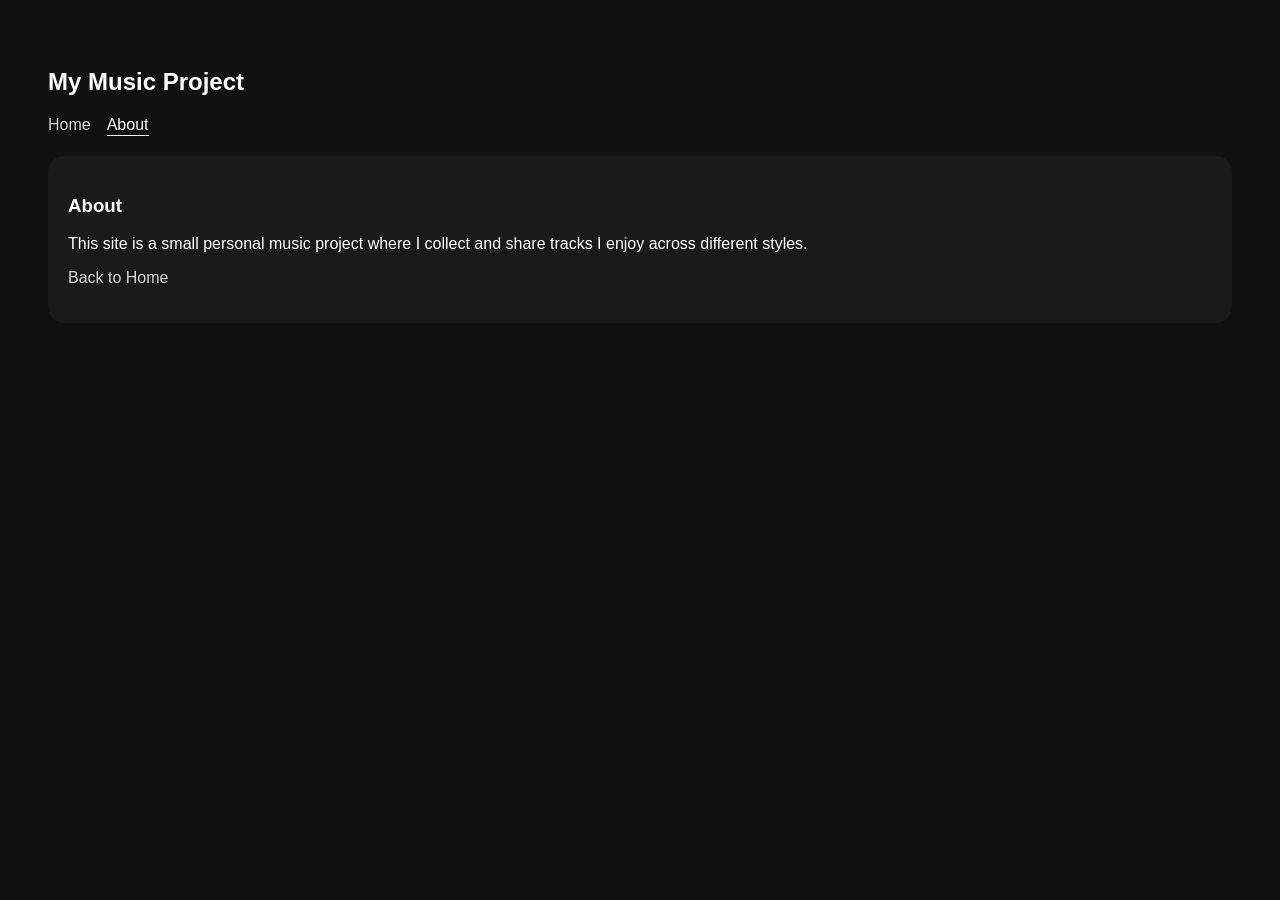
==== about.html @ 6a57ab5a "Improve nav UX with active state and mobile spacing" ====
<!DOCTYPE html>
<html>

<head>
  <title>My Music Project</title>
  <meta name="description" content="About My Music Project">
  <link rel="stylesheet" href="styles.css">
</head>

<body>

<h2>My Music Project</h2>

<nav class="top-nav" aria-label="Main navigation">
  <a href="index.html">Home</a>
  <a class="active" href="about.html" aria-current="page">About</a>
</nav>

<div class="style-tile">
  <h3>About</h3>
  <p>
    This site is a small personal music project where I collect and share tracks I enjoy across different styles.
  </p>
  <p><a class="inline-link" href="index.html">Back to Home</a></p>
</div>

</body>
</html>
---- styles.css ----
body {
  background: #111;
  color: white;
  font-family: Arial, sans-serif;
  padding: 40px;
}

.top-nav {
  display: flex;
  gap: 16px;
  margin: 8px 0 20px;
}

.top-nav a,
.inline-link {
  color: #d6d6d6;
  text-decoration: none;
  border-bottom: 1px solid transparent;
  padding-bottom: 1px;
  transition: color 0.15s ease, border-color 0.15s ease;
}

.top-nav a:hover,
.inline-link:hover {
  color: #ffffff;
  border-bottom-color: #666;
}

.top-nav a.active {
  color: #ffffff;
  border-bottom-color: #ffffff;
}

.styles-grid {
  display: grid;
  grid-template-columns: repeat(auto-fit, minmax(250px, 1fr));
  gap: 20px;
  margin-top: 20px;
}

.style-tile {
  background: #1a1a1a;
  border-radius: 16px;
  padding: 20px;
  transition: transform 0.2s ease, box-shadow 0.2s ease;
  cursor: pointer;
}

.style-tile:hover {
  transform: translateY(-4px);
  box-shadow: 0 10px 25px rgba(0,0,0,0.4);
}

.style-embed {
  margin-top: 12px;
  max-height: 0;
  overflow: hidden;
  opacity: 0;
  transition: max-height 0.3s ease, opacity 0.3s ease;
}

.style-tile:hover .style-embed {
  max-height: 200px;
  opacity: 1;
}

.style-embed {
  margin-top: 12px;
  display: grid;
  gap: 10px;
  padding-bottom: 2px;

  max-height: 0;
  overflow: hidden;
  opacity: 0;
  transition: max-height 0.3s ease, opacity 0.3s ease;
}

.style-tile:hover .style-embed {
  max-height: 520px;
  opacity: 1;
}

@media (max-width: 640px) {
  body {
    padding: 20px;
  }

  .top-nav {
    gap: 12px;
    margin: 6px 0 16px;
    flex-wrap: wrap;
  }

  .styles-grid {
    gap: 14px;
  }

  .style-tile {
    padding: 16px;
  }
}
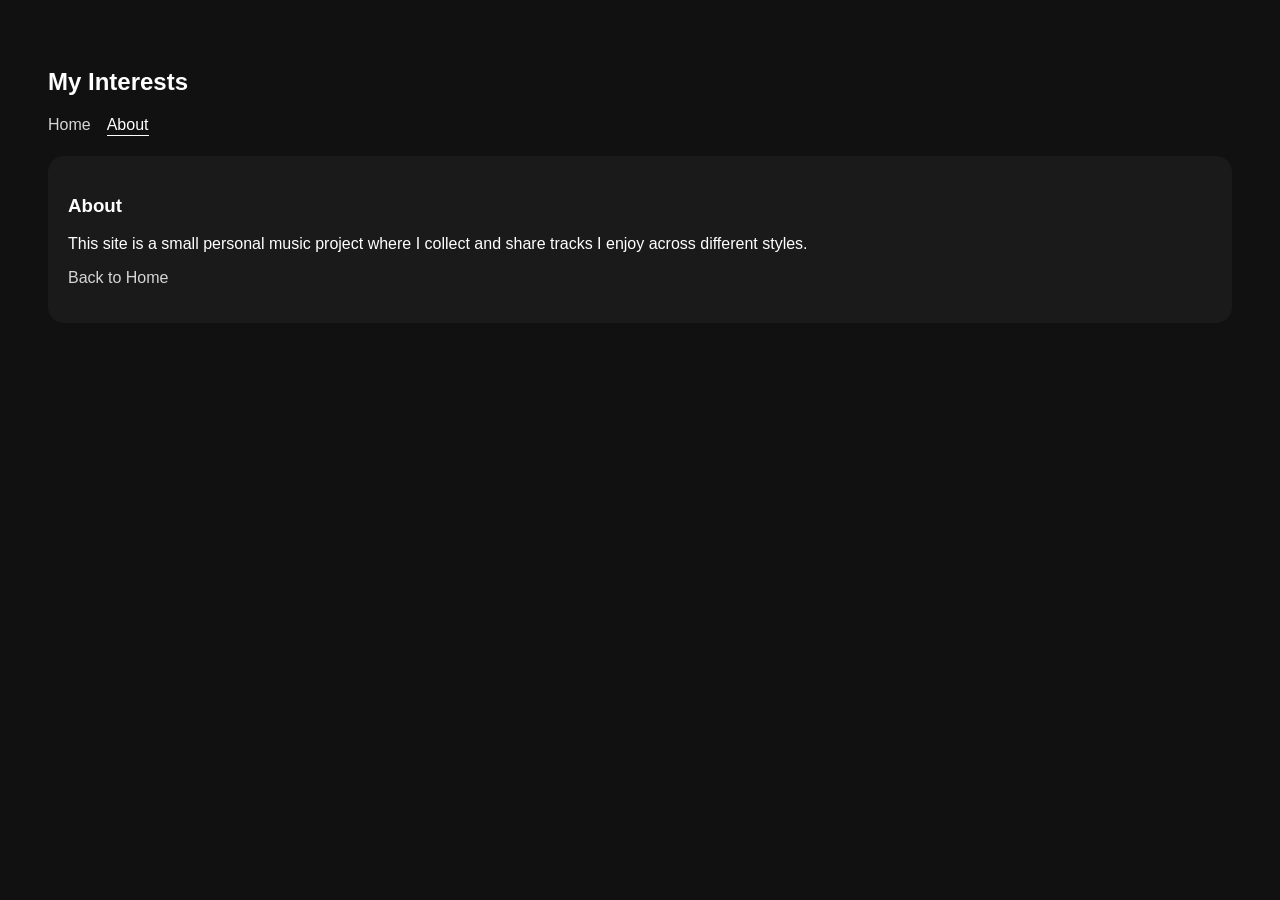
==== commit 60ff5f02: "Simplify nav to Home and About tabs" ====
--- a/about.html
+++ b/about.html
@@ -2,14 +2,14 @@
 <html>
 
 <head>
-  <title>My Music Project</title>
-  <meta name="description" content="About My Music Project">
+  <title>My Interests</title>
+  <meta name="description" content="About My Interests">
   <link rel="stylesheet" href="styles.css">
 </head>
 
 <body>
 
-<h2>My Music Project</h2>
+<h2>My Interests</h2>
 
 <nav class="top-nav" aria-label="Main navigation">
   <a href="index.html">Home</a>
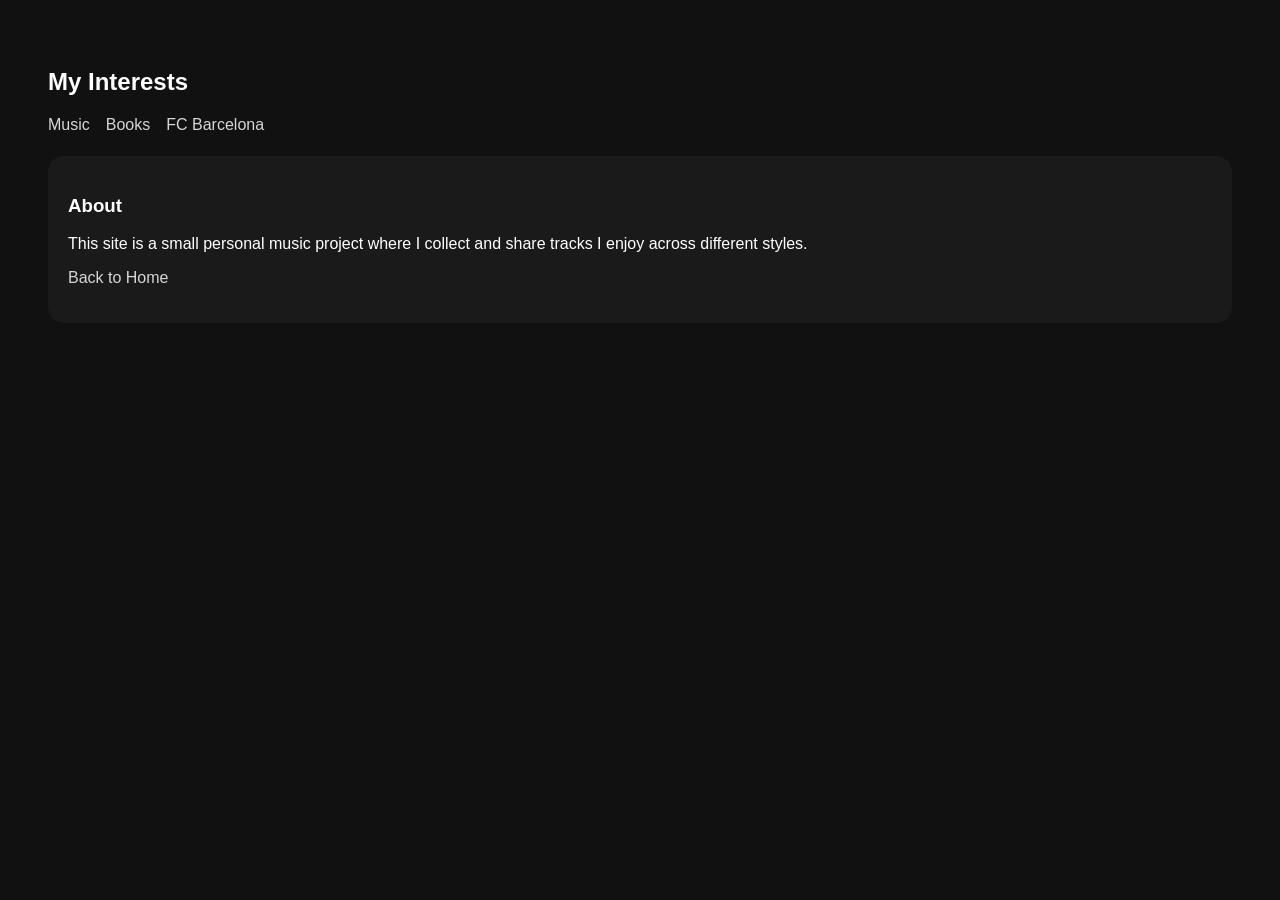
==== commit 0b2750ca: "Revert "Simplify nav to Home and About tabs" This reverts commit 60ff5f02efdb5eb6cde4eb1d545d7b0bdca" ====
--- a/about.html
+++ b/about.html
@@ -12,8 +12,9 @@
 <h2>My Interests</h2>
 
 <nav class="top-nav" aria-label="Main navigation">
-  <a href="index.html">Home</a>
-  <a class="active" href="about.html" aria-current="page">About</a>
+  <a href="index.html">Music</a>
+  <a href="books.html">Books</a>
+  <a href="barcelona.html">FC Barcelona</a>
 </nav>
 
 <div class="style-tile">
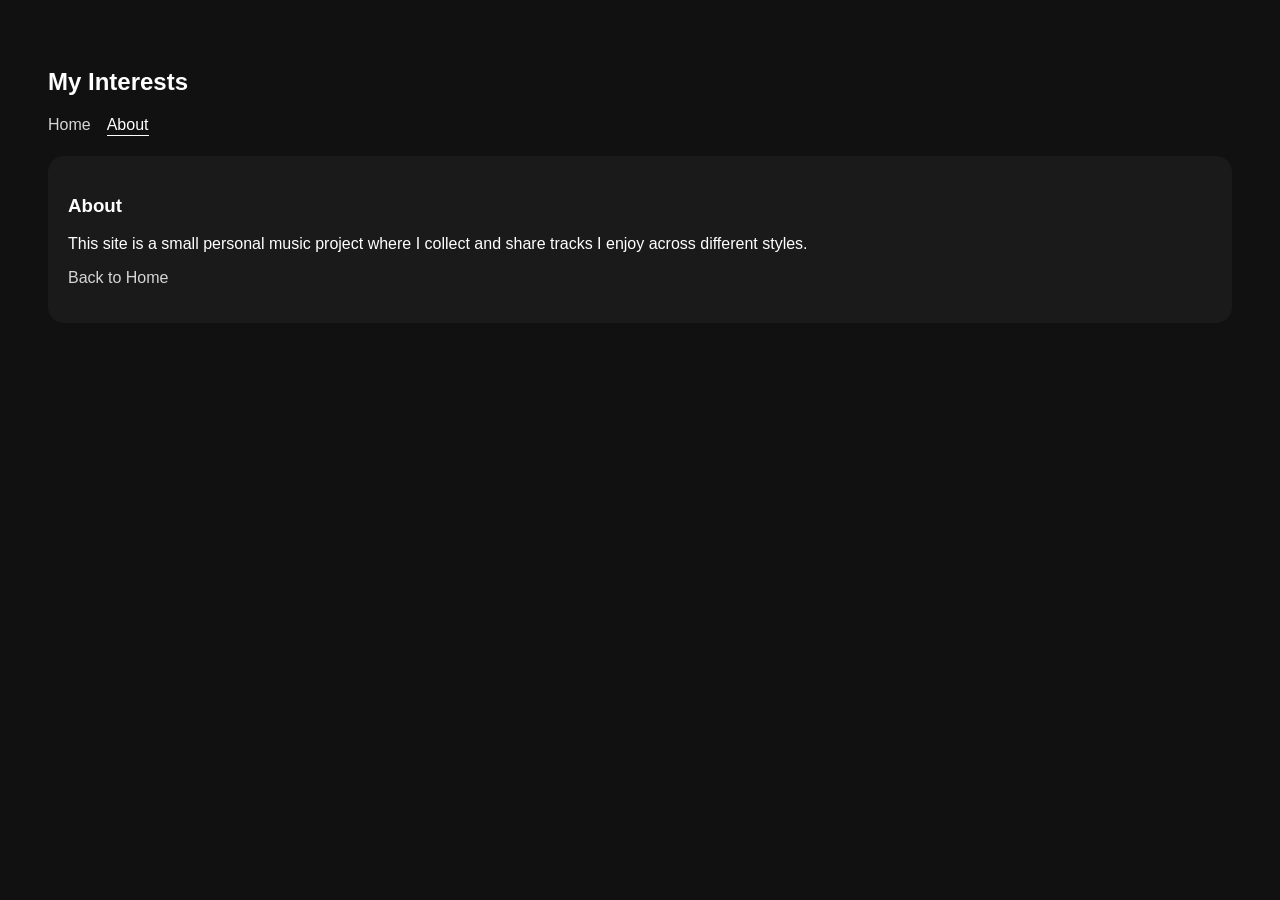
==== commit cbedb618: "Fix nav tabs to Home and About" ====
--- a/about.html
+++ b/about.html
@@ -12,9 +12,8 @@
 <h2>My Interests</h2>
 
 <nav class="top-nav" aria-label="Main navigation">
-  <a href="index.html">Music</a>
-  <a href="books.html">Books</a>
-  <a href="barcelona.html">FC Barcelona</a>
+  <a href="index.html">Home</a>
+  <a class="active" href="about.html" aria-current="page">About</a>
 </nav>
 
 <div class="style-tile">
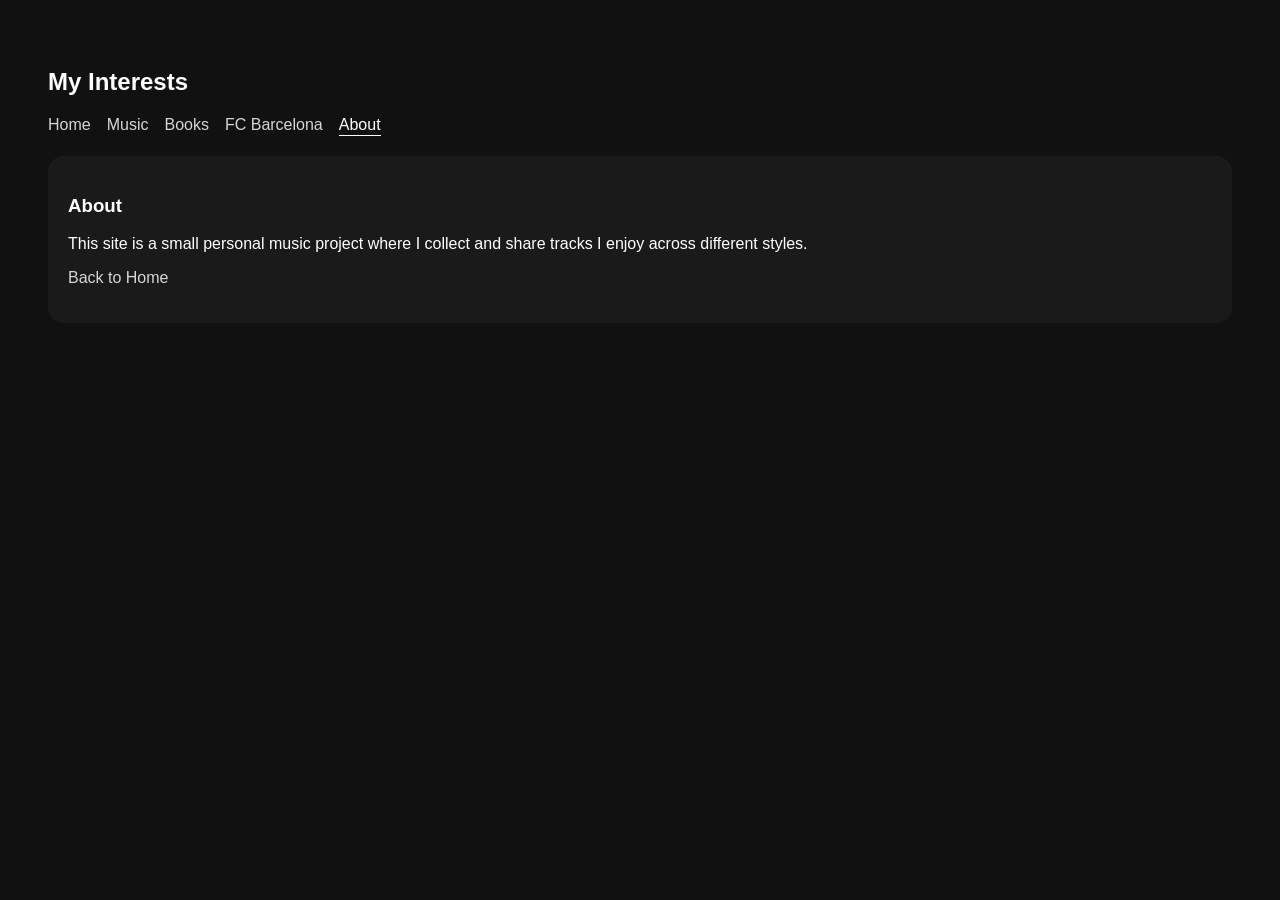
==== commit 43413fea: "Add dedicated Home page and update 5-tab navigation" ====
--- a/about.html
+++ b/about.html
@@ -12,7 +12,10 @@
 <h2>My Interests</h2>
 
 <nav class="top-nav" aria-label="Main navigation">
-  <a href="index.html">Home</a>
+  <a href="home.html">Home</a>
+  <a href="index.html">Music</a>
+  <a href="books.html">Books</a>
+  <a href="barcelona.html">FC Barcelona</a>
   <a class="active" href="about.html" aria-current="page">About</a>
 </nav>
 
@@ -21,8 +24,9 @@
   <p>
     This site is a small personal music project where I collect and share tracks I enjoy across different styles.
   </p>
-  <p><a class="inline-link" href="index.html">Back to Home</a></p>
+  <p><a class="inline-link" href="home.html">Back to Home</a></p>
 </div>
 
 </body>
 </html>
+
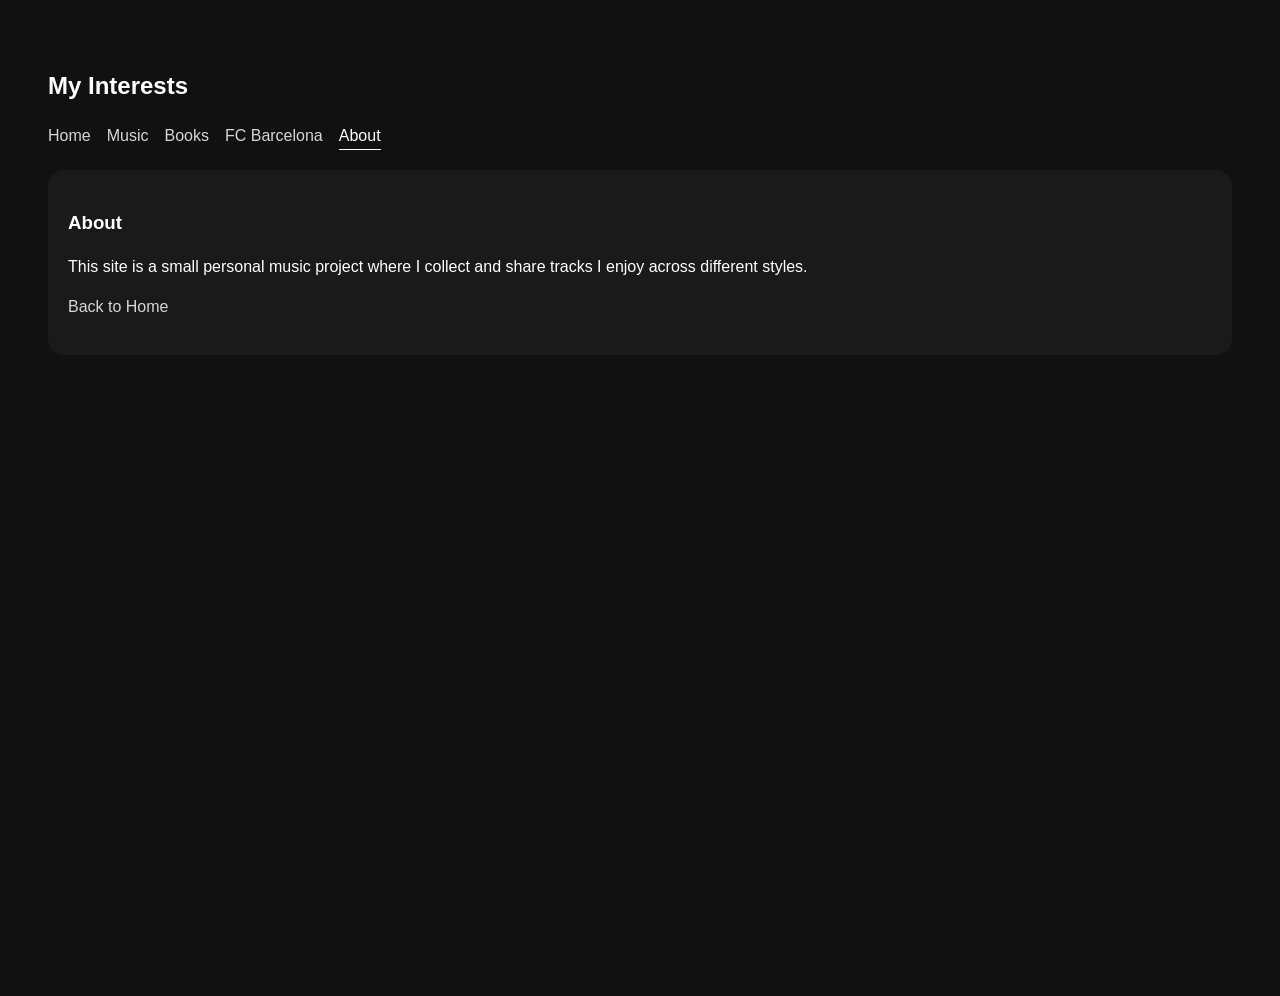
==== commit d0899d10: "Improve mobile site readability" ====
--- a/about.html
+++ b/about.html
@@ -3,6 +3,7 @@
 
 <head>
   <title>My Interests</title>
+  <meta name="viewport" content="width=device-width, initial-scale=1">
   <meta name="description" content="About My Interests">
   <link rel="stylesheet" href="styles.css">
 </head>
--- a/styles.css
+++ b/styles.css
@@ -2,7 +2,58 @@
   background: #111;
   color: white;
   font-family: Arial, sans-serif;
+  font-size: 16px;
+  line-height: 1.5;
   padding: 40px;
+  background-repeat: no-repeat;
+  background-size: cover;
+  min-height: 100vh;
+}
+
+body.page-home {
+  background-image:
+    radial-gradient(circle at 20% 15%, rgba(255, 255, 255, 0.14), transparent 45%),
+    linear-gradient(140deg, #243b55 0%, #141e30 55%, #0f1118 100%);
+}
+
+body.page-music {
+  font-family: "Trebuchet MS", "Segoe UI", sans-serif;
+  background-image:
+    linear-gradient(
+      115deg,
+      rgba(8, 12, 20, 0.83) 0%,
+      rgba(8, 12, 20, 0.44) 46%,
+      rgba(8, 12, 20, 0.9) 100%
+    ),
+    url("bg-music.jpg");
+  background-position: center top;
+  background-attachment: fixed;
+}
+
+body.page-barcelona {
+  background-image:
+    linear-gradient(
+      120deg,
+      rgba(0, 0, 0, 0.72) 0%,
+      rgba(0, 0, 0, 0.42) 50%,
+      rgba(0, 0, 0, 0.8) 100%
+    ),
+    url("bg-barcelona.jpg");
+  background-position: center top;
+  background-attachment: fixed;
+}
+
+body.page-books {
+  background-image:
+    linear-gradient(
+      120deg,
+      rgba(12, 8, 4, 0.78) 0%,
+      rgba(12, 8, 4, 0.48) 48%,
+      rgba(12, 8, 4, 0.82) 100%
+    ),
+    url("bg-books.png");
+  background-position: center top;
+  background-attachment: fixed;
 }
 
 .top-nav {
@@ -33,9 +84,10 @@
 
 .styles-grid {
   display: grid;
-  grid-template-columns: repeat(auto-fit, minmax(250px, 1fr));
+  grid-template-columns: repeat(3, minmax(0, 1fr));
   gap: 20px;
   margin-top: 20px;
+  align-items: start;
 }
 
 .style-tile {
@@ -44,6 +96,7 @@
   padding: 20px;
   transition: transform 0.2s ease, box-shadow 0.2s ease;
   cursor: pointer;
+  align-self: start;
 }
 
 .style-tile:hover {
@@ -53,37 +106,726 @@
 
 .style-embed {
   margin-top: 12px;
+  display: grid;
+  gap: 10px;
+  padding-bottom: 2px;
+
   max-height: 0;
   overflow: hidden;
+  overflow-y: hidden;
   opacity: 0;
   transition: max-height 0.3s ease, opacity 0.3s ease;
 }
 
 .style-tile:hover .style-embed {
-  max-height: 200px;
+  max-height: 520px;
+  overflow-y: auto;
   opacity: 1;
 }
 
-.style-embed {
+.style-tile.is-open .style-embed {
+  max-height: 520px;
+  overflow-y: auto;
+  opacity: 1;
+}
+
+.spotify {
+  display: block;
+  width: 100%;
+  border: 0;
+  overflow: hidden;
+}
+
+.spotify-shell {
+  display: block;
+  width: 100%;
+  height: 152px;
+  border-radius: 12px;
+  background: linear-gradient(140deg, rgba(16, 27, 60, 0.95), rgba(10, 19, 45, 0.95));
+  border: 1px solid rgba(255, 255, 255, 0.12);
+}
+
+.music-hub {
+  --music-accent: #f6c572;
+  --music-ink: #ecf2ff;
+  --music-muted: #9fb2d8;
+  display: grid;
+  grid-template-columns: 230px minmax(0, 1fr) minmax(280px, 360px);
+  gap: 22px;
+  margin-top: 24px;
+  align-items: start;
+}
+
+.music-kicker {
+  font-size: 11px;
+  letter-spacing: 0.24em;
+  text-transform: uppercase;
+  color: var(--music-accent);
+  opacity: 0.92;
+}
+
+.music-genre-rail,
+.music-stage,
+.music-player-panel {
+  border: 1px solid rgba(255, 255, 255, 0.1);
+  box-shadow: 0 24px 55px rgba(0, 0, 0, 0.3);
+}
+
+.music-genre-rail {
+  position: sticky;
+  top: 24px;
+  padding: 20px;
+  border-radius: 28px;
+  background:
+    linear-gradient(180deg, rgba(8, 16, 31, 0.68), rgba(6, 12, 24, 0.58));
+  backdrop-filter: blur(6px);
+}
+
+.music-rail-title,
+.music-stage-title,
+.music-player-section {
+  margin: 0;
+}
+
+.music-rail-title {
+  font-size: 28px;
+  letter-spacing: -0.03em;
+}
+
+.music-rail-caption,
+.music-stage-caption,
+.music-player-caption {
+  margin: 10px 0 0;
+  color: var(--music-muted);
+  font-size: 14px;
+  line-height: 1.55;
+}
+
+.music-genre-tabs {
+  display: grid;
+  gap: 10px;
+  margin-top: 22px;
+}
+
+.music-genre-tab {
+  appearance: none;
+  width: 100%;
+  border: 1px solid rgba(255, 255, 255, 0.08);
+  background: linear-gradient(180deg, rgba(11, 22, 45, 0.56), rgba(7, 15, 31, 0.46));
+  color: var(--music-ink);
+  border-radius: 18px;
+  padding: 13px 14px;
+  display: flex;
+  align-items: center;
+  justify-content: space-between;
+  gap: 12px;
+  text-align: left;
+  cursor: pointer;
+  transition: transform 0.18s ease, border-color 0.18s ease, background 0.18s ease, box-shadow 0.18s ease;
+}
+
+.music-genre-tab:hover,
+.music-genre-tab:focus-visible {
+  transform: translateX(3px);
+  border-color: rgba(246, 197, 114, 0.35);
+  background: linear-gradient(180deg, rgba(16, 30, 57, 0.68), rgba(10, 19, 38, 0.58));
+  outline: none;
+}
+
+.music-genre-tab.is-active {
+  border-color: rgba(246, 197, 114, 0.5);
+  background:
+    linear-gradient(180deg, rgba(246, 197, 114, 0.1), rgba(246, 197, 114, 0.03)),
+    linear-gradient(180deg, rgba(15, 28, 53, 0.78), rgba(9, 18, 35, 0.68));
+  box-shadow: inset 0 0 0 1px rgba(246, 197, 114, 0.12);
+}
+
+.music-genre-name {
+  font-size: 15px;
+  font-weight: 600;
+  line-height: 1.3;
+}
+
+.music-genre-count,
+.music-stage-meta {
+  display: inline-flex;
+  align-items: center;
+  justify-content: center;
+  width: fit-content;
+  min-width: 36px;
+  padding: 5px 10px;
+  border-radius: 999px;
+  background: rgba(246, 197, 114, 0.12);
+  color: #f7dca7;
+  font-size: 11px;
+  letter-spacing: 0.14em;
+  text-transform: uppercase;
+}
+
+.music-stage {
+  min-height: 640px;
+  padding: 26px;
+  border-radius: 32px;
+  background:
+    linear-gradient(180deg, rgba(8, 15, 28, 0.62), rgba(5, 10, 20, 0.52));
+  backdrop-filter: blur(6px);
+}
+
+.music-stage-header {
+  display: grid;
+  gap: 10px;
+  margin-bottom: 22px;
+}
+
+.music-stage-title {
+  font-size: clamp(32px, 5vw, 52px);
+  letter-spacing: -0.05em;
+  line-height: 0.95;
+  max-width: 10ch;
+}
+
+.music-panels {
+  position: relative;
+}
+
+.music-genre-panel[hidden] {
+  display: none;
+}
+
+.music-track-grid {
+  display: grid;
+  grid-template-columns: repeat(2, minmax(0, 1fr));
+  gap: 16px;
+}
+
+.music-track-tile {
+  appearance: none;
+  width: 100%;
+  min-height: 172px;
+  border-radius: 24px;
+  border: 1px solid rgba(255, 255, 255, 0.08);
+  background:
+    linear-gradient(145deg, rgba(10, 22, 49, 0.5), rgba(7, 16, 34, 0.38));
+  color: white;
+  padding: 20px;
+  display: grid;
+  align-content: space-between;
+  gap: 18px;
+  text-align: left;
+  position: relative;
+  overflow: hidden;
+  cursor: pointer;
+  transition: transform 0.2s ease, border-color 0.2s ease, box-shadow 0.2s ease;
+}
+
+.music-track-tile:hover,
+.music-track-tile:focus-visible {
+  transform: translateY(-4px);
+  border-color: rgba(246, 197, 114, 0.38);
+  box-shadow: 0 16px 24px rgba(0, 0, 0, 0.16);
+  outline: none;
+}
+
+.music-track-tile.is-active {
+  border-color: rgba(246, 197, 114, 0.52);
+  box-shadow: 0 0 0 1px rgba(246, 197, 114, 0.16) inset, 0 18px 28px rgba(0, 0, 0, 0.16);
+}
+
+.music-track-index {
+  font-size: 12px;
+  letter-spacing: 0.18em;
+  text-transform: uppercase;
+  color: #a5b8dc;
+}
+
+.music-track-copy {
+  display: grid;
+  gap: 8px;
+  max-width: 22ch;
+  position: relative;
+  z-index: 1;
+}
+
+.music-track-title {
+  font-size: 22px;
+  line-height: 1.1;
+  font-weight: 700;
+  letter-spacing: -0.03em;
+}
+
+.music-track-action {
+  font-size: 12px;
+  letter-spacing: 0.14em;
+  text-transform: uppercase;
+  color: #d9e6ff;
+  opacity: 0.76;
+}
+
+.music-player-panel {
+  position: sticky;
+  top: 24px;
+  border-radius: 28px;
+  padding: 24px;
+  display: grid;
+  gap: 18px;
+  background:
+    linear-gradient(160deg, rgba(11, 22, 46, 0.66), rgba(7, 14, 30, 0.56));
+  backdrop-filter: blur(6px);
+  overflow: hidden;
+}
+
+.music-player-section {
+  font-size: 15px;
+  color: #dbe6ff;
+  opacity: 0.9;
+}
+
+.music-player-title {
+  margin-top: 8px;
+  font-size: 30px;
+  font-weight: 700;
+  line-height: 1.03;
+  letter-spacing: -0.04em;
+}
+
+.music-player-link {
+  width: fit-content;
+  display: inline-flex;
+  align-items: center;
+  gap: 8px;
+  margin-top: 14px;
+  padding: 8px 12px;
+  border-radius: 999px;
+  background: rgba(255, 255, 255, 0.06);
+  border: 1px solid rgba(255, 255, 255, 0.1);
+  transition: border-color 0.18s ease, background 0.18s ease, transform 0.18s ease;
+}
+
+.music-player-link:hover {
+  border-bottom-color: transparent;
+  border-color: rgba(246, 197, 114, 0.4);
+  background: rgba(255, 255, 255, 0.1);
+  transform: translateY(-1px);
+}
+
+.music-player-frame {
+  border-radius: 20px;
+  background: rgba(0, 0, 0, 0.2);
+  border: 1px solid rgba(255, 255, 255, 0.08);
+}
+
+.music-player-empty {
+  min-height: 152px;
+  border-radius: 18px;
+  border: 1px dashed rgba(255, 255, 255, 0.18);
+  display: flex;
+  align-items: center;
+  justify-content: center;
+  color: #bcc8e6;
+  background: rgba(255, 255, 255, 0.03);
+}
+
+.music-empty {
+  color: #c8d3ea;
+  font-size: 14px;
+  padding: 18px;
+  border-radius: 18px;
+  background: rgba(255, 255, 255, 0.03);
+}
+
+.books-hub {
+  --books-accent: #dfb37f;
+  --books-muted: #ccb9a0;
+  display: grid;
+  grid-template-columns: 230px minmax(0, 1fr) minmax(280px, 360px);
+  gap: 22px;
+  margin-top: 24px;
+  align-items: start;
+}
+
+.books-rail,
+.books-stage,
+.books-summary-panel {
+  border: 1px solid rgba(255, 255, 255, 0.1);
+  box-shadow: 0 24px 55px rgba(0, 0, 0, 0.28);
+}
+
+.books-rail {
+  position: sticky;
+  top: 24px;
+  padding: 20px;
+  border-radius: 28px;
+  background:
+    radial-gradient(circle at top left, rgba(223, 179, 127, 0.14), transparent 32%),
+    linear-gradient(180deg, rgba(31, 20, 14, 0.96), rgba(18, 12, 9, 0.98));
+}
+
+.books-rail-title,
+.books-stage-title {
+  margin: 0;
+}
+
+.books-rail-title {
+  font-size: 28px;
+  letter-spacing: -0.03em;
+}
+
+.books-rail-caption,
+.books-stage-caption {
+  margin: 10px 0 0;
+  color: var(--books-muted);
+  font-size: 14px;
+  line-height: 1.55;
+}
+
+.books-category-tabs {
+  display: grid;
+  gap: 10px;
+  margin-top: 22px;
+}
+
+.books-category-tab {
+  appearance: none;
+  width: 100%;
+  border: 1px solid rgba(255, 255, 255, 0.08);
+  background: linear-gradient(180deg, rgba(65, 45, 30, 0.82), rgba(36, 23, 16, 0.92));
+  color: #fff7eb;
+  border-radius: 18px;
+  padding: 14px;
+  display: flex;
+  align-items: center;
+  justify-content: space-between;
+  gap: 12px;
+  text-align: left;
+  cursor: pointer;
+  transition: transform 0.18s ease, border-color 0.18s ease, background 0.18s ease;
+}
+
+.books-category-tab:hover,
+.books-category-tab:focus-visible {
+  transform: translateX(3px);
+  border-color: rgba(223, 179, 127, 0.36);
+  background: linear-gradient(180deg, rgba(82, 56, 36, 0.92), rgba(43, 28, 18, 0.95));
+  outline: none;
+}
+
+.books-category-tab.is-active {
+  border-color: rgba(223, 179, 127, 0.52);
+  background:
+    linear-gradient(180deg, rgba(223, 179, 127, 0.16), rgba(223, 179, 127, 0.04)),
+    linear-gradient(180deg, rgba(72, 50, 33, 0.98), rgba(39, 26, 18, 0.98));
+  box-shadow: inset 0 0 0 1px rgba(223, 179, 127, 0.12);
+}
+
+.books-category-name {
+  font-size: 15px;
+  font-weight: 600;
+}
+
+.books-category-count,
+.books-stage-meta {
+  display: inline-flex;
+  align-items: center;
+  justify-content: center;
+  min-width: 36px;
+  padding: 5px 10px;
+  border-radius: 999px;
+  background: rgba(223, 179, 127, 0.12);
+  color: #f4d5b0;
+  font-size: 11px;
+  letter-spacing: 0.14em;
+  text-transform: uppercase;
+}
+
+.books-stage {
+  min-height: 560px;
+  padding: 26px;
+  border-radius: 32px;
+  background:
+    radial-gradient(circle at top, rgba(255, 221, 185, 0.08), transparent 42%),
+    linear-gradient(180deg, rgba(24, 16, 12, 0.95), rgba(15, 10, 8, 0.98));
+}
+
+.books-stage-header {
+  display: grid;
+  gap: 10px;
+  margin-bottom: 22px;
+}
+
+.books-stage-title {
+  font-size: clamp(32px, 5vw, 52px);
+  letter-spacing: -0.05em;
+  line-height: 0.95;
+}
+
+.books-category-panel[hidden] {
+  display: none;
+}
+
+.books-category-panel {
+  display: grid;
+  gap: 22px;
+}
+
+.books-subsection-block {
+  display: grid;
+  gap: 14px;
+}
+
+.books-subsection-head {
+  display: flex;
+  align-items: center;
+  justify-content: space-between;
+  gap: 12px;
+}
+
+.books-subsection-head h4 {
+  margin: 0;
+  font-size: 18px;
+  letter-spacing: -0.02em;
+  color: #f8ecde;
+}
+
+.books-subsection-count {
+  min-width: 34px;
+  padding: 4px 10px;
+  border-radius: 999px;
+  background: rgba(223, 179, 127, 0.12);
+  color: #f4d5b0;
+  font-size: 11px;
+  letter-spacing: 0.14em;
+  text-transform: uppercase;
+}
+
+.books-card-grid {
+  display: grid;
+  grid-template-columns: repeat(2, minmax(0, 1fr));
+  gap: 18px;
+}
+
+.book-card {
+  appearance: none;
+  text-decoration: none;
+  text-align: left;
+  color: inherit;
+  border-radius: 24px;
+  overflow: hidden;
+  min-height: 220px;
+  background:
+    radial-gradient(circle at top right, rgba(223, 179, 127, 0.12), transparent 38%),
+    linear-gradient(145deg, rgba(52, 35, 24, 0.96), rgba(27, 18, 13, 0.98));
+  border: 1px solid rgba(255, 255, 255, 0.08);
+  display: grid;
+  grid-template-columns: 128px minmax(0, 1fr);
+  gap: 0;
+  transition: transform 0.2s ease, border-color 0.2s ease, box-shadow 0.2s ease;
+}
+
+.book-card:hover,
+.book-card:focus-visible {
+  transform: translateY(-4px);
+  border-color: rgba(223, 179, 127, 0.34);
+  box-shadow: 0 18px 28px rgba(0, 0, 0, 0.22);
+  outline: none;
+}
+
+.book-card.is-active {
+  border-color: rgba(223, 179, 127, 0.46);
+  box-shadow: 0 0 0 1px rgba(223, 179, 127, 0.12) inset, 0 18px 28px rgba(0, 0, 0, 0.22);
+}
+
+.book-card-media {
+  padding: 14px;
+}
+
+.book-cover {
+  width: 100%;
+  height: 100%;
+  min-height: 192px;
+  border-radius: 14px;
+  object-fit: cover;
+  display: block;
+  border: 1px solid rgba(255, 255, 255, 0.2);
+}
+
+.book-cover-placeholder {
+  display: flex;
+  align-items: center;
+  justify-content: center;
+  background: rgba(0, 0, 0, 0.35);
+  color: #d8deef;
+  font-size: 12px;
+  letter-spacing: 0.02em;
+}
+
+.book-card-body {
+  min-width: 0;
+  display: grid;
+  align-content: space-between;
+  gap: 10px;
+  padding: 18px 18px 18px 4px;
+}
+
+.book-card-title {
+  color: #ffffff;
+  font-weight: 600;
+  line-height: 1.2;
+  font-size: 24px;
+  letter-spacing: -0.03em;
+  display: -webkit-box;
+  -webkit-line-clamp: 4;
+  -webkit-box-orient: vertical;
+  overflow: hidden;
+}
+
+.book-author {
+  color: #e6d6c5;
+  font-size: 14px;
+  line-height: 1.3;
+  opacity: 0.95;
+}
+
+.book-card-link {
+  color: #f1d7b6;
+  font-size: 12px;
+  letter-spacing: 0.14em;
+  text-transform: uppercase;
+  opacity: 0.78;
+}
+
+.books-summary-panel {
+  position: sticky;
+  top: 24px;
+  border-radius: 28px;
+  padding: 24px;
+  display: grid;
+  gap: 18px;
+  align-content: start;
+  background:
+    radial-gradient(circle at top left, rgba(223, 179, 127, 0.16), transparent 34%),
+    linear-gradient(160deg, rgba(58, 39, 27, 0.96), rgba(23, 15, 11, 0.98));
+}
+
+.books-summary-section {
+  margin: 0;
+  font-size: 15px;
+  color: #f1e4d6;
+  opacity: 0.9;
+}
+
+.books-summary-title {
+  margin-top: 8px;
+  font-size: 30px;
+  font-weight: 700;
+  line-height: 1.03;
+  letter-spacing: -0.04em;
+}
+
+.books-summary-author {
+  margin-top: 8px;
+  color: #e8d6c1;
+  font-size: 16px;
+}
+
+.books-summary-meta {
+  display: flex;
+  flex-wrap: wrap;
+  gap: 8px;
   margin-top: 12px;
-  display: grid;
-  gap: 10px;
-  padding-bottom: 2px;
-
-  max-height: 0;
-  overflow: hidden;
-  opacity: 0;
-  transition: max-height 0.3s ease, opacity 0.3s ease;
-}
-
-.style-tile:hover .style-embed {
-  max-height: 520px;
-  opacity: 1;
+}
+
+.books-summary-pill {
+  min-height: 28px;
+  padding: 6px 10px;
+  border-radius: 999px;
+  background: rgba(255, 255, 255, 0.06);
+  border: 1px solid rgba(255, 255, 255, 0.08);
+  color: #eddcc7;
+  font-size: 12px;
+}
+
+.books-summary-pill:empty {
+  display: none;
+}
+
+.books-summary-link {
+  width: fit-content;
+  display: inline-flex;
+  align-items: center;
+  gap: 8px;
+  margin-top: 14px;
+  padding: 8px 12px;
+  border-radius: 999px;
+  background: rgba(255, 255, 255, 0.06);
+  border: 1px solid rgba(255, 255, 255, 0.1);
+  transition: border-color 0.18s ease, background 0.18s ease, transform 0.18s ease;
+}
+
+.books-summary-link:hover {
+  border-bottom-color: transparent;
+  border-color: rgba(223, 179, 127, 0.4);
+  background: rgba(255, 255, 255, 0.1);
+  transform: translateY(-1px);
+}
+
+.books-summary-body {
+  color: #f4eadf;
+  font-size: 15px;
+  line-height: 1.65;
+  white-space: pre-line;
+  max-height: 460px;
+  overflow-y: auto;
+  padding-right: 8px;
+}
+
+.book-empty {
+  color: #d7c8bb;
+  font-size: 14px;
+  padding: 18px;
+  border-radius: 18px;
+  background: rgba(255, 255, 255, 0.03);
+}
+
+@media (max-width: 1100px) {
+  .music-hub {
+    grid-template-columns: 220px minmax(0, 1fr);
+  }
+
+  .music-player-panel {
+    position: static;
+    grid-column: 1 / -1;
+  }
+
+  .books-hub {
+    grid-template-columns: 220px minmax(0, 1fr);
+  }
+
+  .books-summary-panel {
+    position: static;
+    grid-column: 1 / -1;
+  }
 }
 
 @media (max-width: 640px) {
   body {
     padding: 20px;
+    font-size: 18px;
+    line-height: 1.6;
+  }
+
+  h2,
+  h3 {
+    line-height: 1.15;
+  }
+
+  h2 {
+    font-size: 32px;
+    margin-bottom: 16px;
+  }
+
+  p,
+  li {
+    font-size: 18px;
   }
 
   .top-nav {
@@ -92,11 +834,125 @@
     flex-wrap: wrap;
   }
 
+  .top-nav a,
+  .inline-link {
+    font-size: 17px;
+  }
+
   .styles-grid {
+    grid-template-columns: 1fr;
     gap: 14px;
+  }
+
+  .music-hub {
+    grid-template-columns: 1fr;
+    gap: 16px;
+  }
+
+  .music-genre-rail,
+  .music-player-panel {
+    position: static;
+  }
+
+  .music-genre-tabs {
+    grid-auto-flow: column;
+    grid-auto-columns: minmax(180px, 1fr);
+    overflow-x: auto;
+    padding-bottom: 4px;
+  }
+
+  .music-kicker,
+  .music-genre-count,
+  .music-track-tag,
+  .music-player-chip,
+  .books-summary-pill,
+  .book-card-link {
+    font-size: 13px;
+  }
+
+  .music-rail-caption,
+  .music-stage-caption,
+  .music-player-caption,
+  .music-track-note,
+  .books-rail-caption,
+  .books-stage-caption,
+  .book-author,
+  .books-summary-author,
+  .books-summary-body,
+  .book-empty {
+    font-size: 16px;
+  }
+
+  .music-genre-name,
+  .music-track-title,
+  .books-category-name,
+  .books-summary-section {
+    font-size: 17px;
+  }
+
+  .music-stage {
+    min-height: auto;
+    padding: 20px;
+  }
+
+  .music-stage-title,
+  .music-player-title {
+    font-size: 26px;
+    max-width: none;
+  }
+
+  .music-track-grid {
+    grid-template-columns: 1fr;
   }
 
   .style-tile {
     padding: 16px;
   }
-}
+
+  .books-hub {
+    grid-template-columns: 1fr;
+    gap: 16px;
+  }
+
+  .books-rail,
+  .books-summary-panel {
+    position: static;
+  }
+
+  .books-category-tabs {
+    grid-auto-flow: column;
+    grid-auto-columns: minmax(180px, 1fr);
+    overflow-x: auto;
+    padding-bottom: 4px;
+  }
+
+  .books-stage {
+    min-height: auto;
+    padding: 20px;
+  }
+
+  .books-stage-title {
+    font-size: 26px;
+  }
+
+  .books-card-grid {
+    grid-template-columns: 1fr;
+  }
+
+  .book-card {
+    grid-template-columns: 96px minmax(0, 1fr);
+  }
+
+  .book-cover {
+    min-height: 150px;
+  }
+
+  .books-summary-title {
+    font-size: 26px;
+  }
+
+  .book-card-title {
+    font-size: 22px;
+  }
+}
+
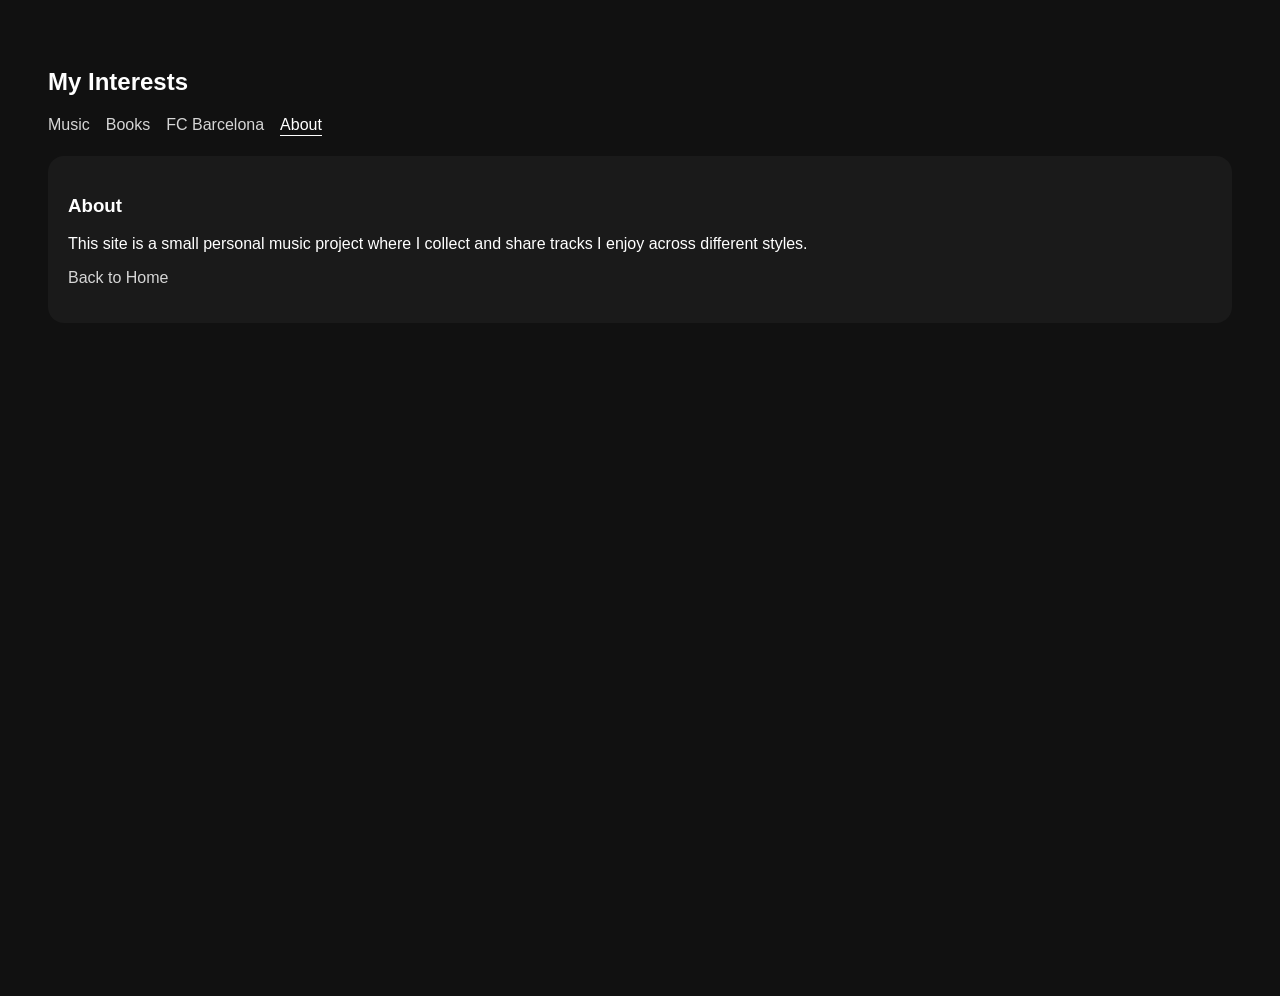
==== commit 114061be: "Remove remaining home nav links and improve launcher detection" ====
--- a/about.html
+++ b/about.html
@@ -13,7 +13,6 @@
 <h2>My Interests</h2>
 
 <nav class="top-nav" aria-label="Main navigation">
-  <a href="home.html">Home</a>
   <a href="index.html">Music</a>
   <a href="books.html">Books</a>
   <a href="barcelona.html">FC Barcelona</a>
--- a/styles.css
+++ b/styles.css
@@ -2,8 +2,6 @@
   background: #111;
   color: white;
   font-family: Arial, sans-serif;
-  font-size: 16px;
-  line-height: 1.5;
   padding: 40px;
   background-repeat: no-repeat;
   background-size: cover;
@@ -809,8 +807,6 @@
 @media (max-width: 640px) {
   body {
     padding: 20px;
-    font-size: 18px;
-    line-height: 1.6;
   }
 
   h2,
@@ -821,11 +817,6 @@
   h2 {
     font-size: 32px;
     margin-bottom: 16px;
-  }
-
-  p,
-  li {
-    font-size: 18px;
   }
 
   .top-nav {
@@ -836,7 +827,7 @@
 
   .top-nav a,
   .inline-link {
-    font-size: 17px;
+    font-size: 19px;
   }
 
   .styles-grid {
@@ -852,6 +843,19 @@
   .music-genre-rail,
   .music-player-panel {
     position: static;
+  }
+
+  .music-genre-rail {
+    order: 1;
+  }
+
+  .music-player-panel {
+    order: 2;
+    scroll-margin-top: 18px;
+  }
+
+  .music-stage {
+    order: 3;
   }
 
   .music-genre-tabs {
@@ -862,12 +866,22 @@
   }
 
   .music-kicker,
+  .music-track-index,
   .music-genre-count,
   .music-track-tag,
   .music-player-chip,
+  .music-track-action,
+  .books-category-count,
+  .books-subsection-count,
   .books-summary-pill,
-  .book-card-link {
-    font-size: 13px;
+  .book-card-link,
+  .book-cover-placeholder {
+    font-size: 15px;
+  }
+
+  .music-rail-title,
+  .books-rail-title {
+    font-size: 32px;
   }
 
   .music-rail-caption,
@@ -880,14 +894,14 @@
   .books-summary-author,
   .books-summary-body,
   .book-empty {
-    font-size: 16px;
+    font-size: 18px;
   }
 
   .music-genre-name,
   .music-track-title,
   .books-category-name,
   .books-summary-section {
-    font-size: 17px;
+    font-size: 20px;
   }
 
   .music-stage {
@@ -895,9 +909,13 @@
     padding: 20px;
   }
 
+  .music-stage-header {
+    margin-bottom: 18px;
+  }
+
   .music-stage-title,
   .music-player-title {
-    font-size: 26px;
+    font-size: 30px;
     max-width: none;
   }
 
@@ -917,6 +935,19 @@
   .books-rail,
   .books-summary-panel {
     position: static;
+  }
+
+  .books-rail {
+    order: 1;
+  }
+
+  .books-summary-panel {
+    order: 2;
+    scroll-margin-top: 18px;
+  }
+
+  .books-stage {
+    order: 3;
   }
 
   .books-category-tabs {
@@ -931,8 +962,12 @@
     padding: 20px;
   }
 
+  .books-stage-header {
+    margin-bottom: 18px;
+  }
+
   .books-stage-title {
-    font-size: 26px;
+    font-size: 30px;
   }
 
   .books-card-grid {
@@ -948,11 +983,11 @@
   }
 
   .books-summary-title {
+    font-size: 30px;
+  }
+
+  .book-card-title {
     font-size: 26px;
   }
-
-  .book-card-title {
-    font-size: 22px;
-  }
-}
-
+}
+
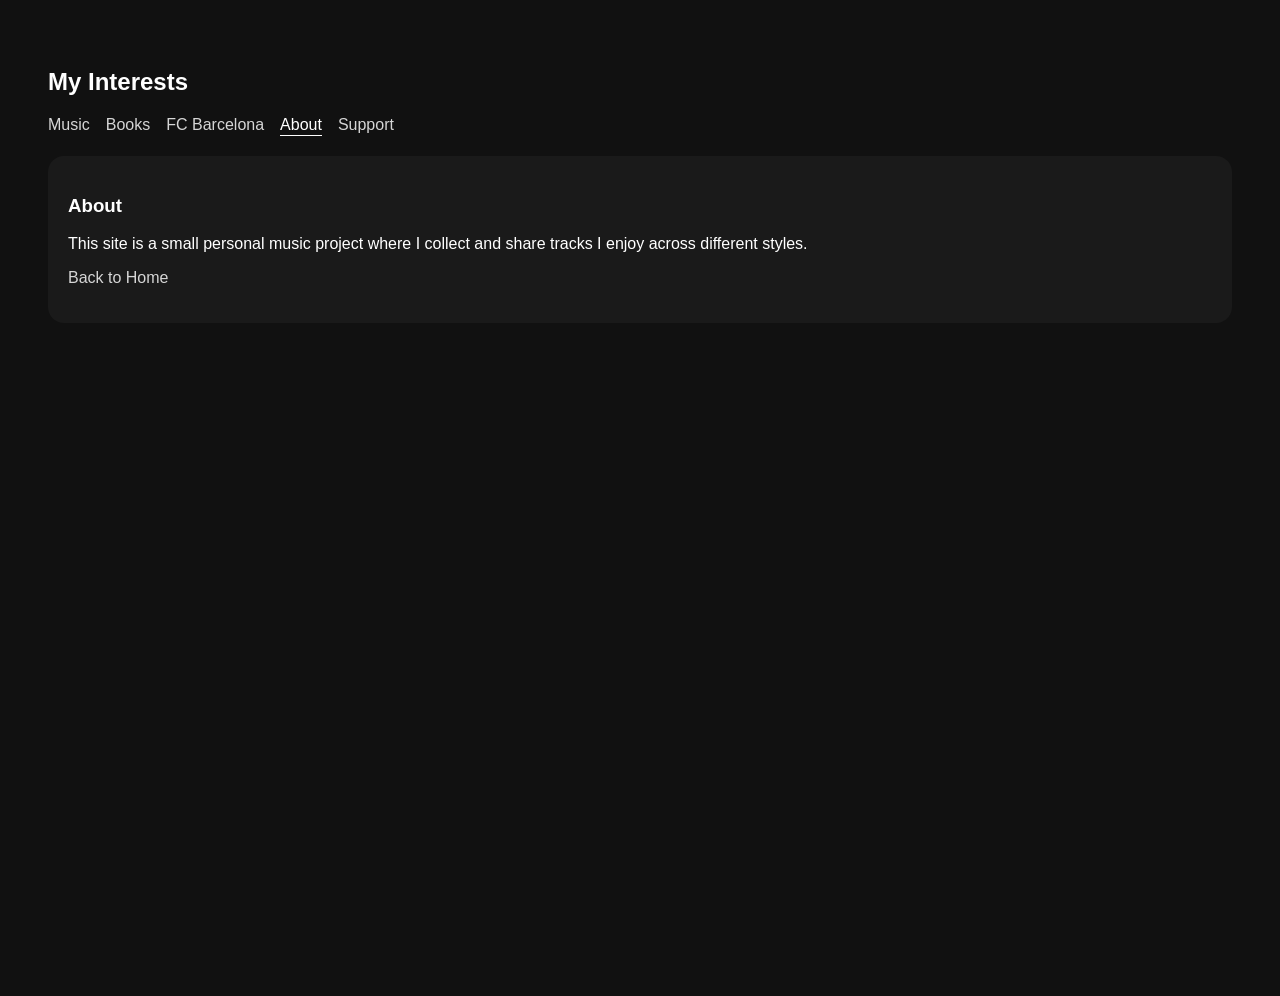
==== commit 7a4b7a9a: "Add Fortune Cookie Daily support page" ====
--- a/about.html
+++ b/about.html
@@ -17,6 +17,7 @@
   <a href="books.html">Books</a>
   <a href="barcelona.html">FC Barcelona</a>
   <a class="active" href="about.html" aria-current="page">About</a>
+  <a href="support.html">Support</a>
 </nav>
 
 <div class="style-tile">
--- a/styles.css
+++ b/styles.css
@@ -54,6 +54,12 @@
   background-attachment: fixed;
 }
 
+body.page-support {
+  background-image:
+    radial-gradient(circle at top, rgba(255, 207, 117, 0.18), transparent 32%),
+    linear-gradient(145deg, #16120d 0%, #24180f 44%, #0f0c09 100%);
+}
+
 .top-nav {
   display: flex;
   gap: 16px;
@@ -78,6 +84,148 @@
 .top-nav a.active {
   color: #ffffff;
   border-bottom-color: #ffffff;
+}
+
+.support-shell {
+  min-height: calc(100vh - 170px);
+  display: grid;
+  place-items: center;
+}
+
+.support-card {
+  width: min(100%, 680px);
+  padding: 34px;
+  border-radius: 28px;
+  background: rgba(18, 14, 10, 0.84);
+  border: 1px solid rgba(255, 255, 255, 0.1);
+  box-shadow: 0 30px 80px rgba(0, 0, 0, 0.36);
+  backdrop-filter: blur(10px);
+}
+
+.support-hero {
+  display: flex;
+  align-items: center;
+  gap: 18px;
+  margin-bottom: 20px;
+}
+
+.support-icon-wrap {
+  width: 108px;
+  height: 108px;
+  border-radius: 24px;
+  overflow: hidden;
+  flex: 0 0 auto;
+}
+
+.support-app-icon {
+  display: block;
+  width: 100%;
+  height: 100%;
+  object-fit: cover;
+  transform: scale(1.14);
+  transform-origin: center;
+}
+
+.support-kicker {
+  margin: 0;
+  color: #f6c572;
+  font-size: clamp(20px, 3.4vw, 32px);
+  font-weight: 700;
+  letter-spacing: 0.04em;
+  line-height: 1.1;
+  text-transform: none;
+}
+
+.support-card h1 {
+  margin: 0;
+  font-size: clamp(34px, 5vw, 52px);
+  line-height: 1;
+}
+
+.support-copy,
+.support-confirmation,
+.support-error {
+  color: rgba(255, 255, 255, 0.78);
+  font-size: 15px;
+  line-height: 1.6;
+}
+
+.support-form {
+  margin-top: 22px;
+}
+
+.support-input {
+  width: 100%;
+  min-height: 170px;
+  padding: 20px 22px;
+  border: 1px solid rgba(255, 255, 255, 0.14);
+  border-radius: 24px;
+  background: rgba(255, 255, 255, 0.06);
+  color: #ffffff;
+  font: inherit;
+  resize: vertical;
+  box-sizing: border-box;
+  transition: border-color 0.18s ease, box-shadow 0.18s ease, background 0.18s ease;
+}
+
+.support-input::placeholder {
+  color: rgba(255, 255, 255, 0.48);
+}
+
+.support-input:focus {
+  outline: none;
+  border-color: rgba(246, 197, 114, 0.6);
+  box-shadow: 0 0 0 4px rgba(246, 197, 114, 0.12);
+  background: rgba(255, 255, 255, 0.08);
+}
+
+.support-submit {
+  margin-top: 14px;
+  border: 0;
+  border-radius: 999px;
+  padding: 12px 22px;
+  background: linear-gradient(135deg, #f6c572, #df8e4e);
+  color: #1b130c;
+  font: inherit;
+  font-weight: 700;
+  cursor: pointer;
+  transition: transform 0.18s ease, box-shadow 0.18s ease;
+}
+
+.support-submit:hover,
+.support-submit:focus-visible {
+  transform: translateY(-1px);
+  box-shadow: 0 14px 32px rgba(223, 142, 78, 0.28);
+  outline: none;
+}
+
+.support-submit:disabled {
+  cursor: wait;
+  opacity: 0.82;
+  transform: none;
+  box-shadow: none;
+}
+
+.support-confirmation {
+  margin-top: 18px;
+  color: #ffd595;
+}
+
+.support-error {
+  margin-top: 18px;
+  color: #ffb7aa;
+}
+
+.sr-only {
+  position: absolute;
+  width: 1px;
+  height: 1px;
+  padding: 0;
+  margin: -1px;
+  overflow: hidden;
+  clip: rect(0, 0, 0, 0);
+  white-space: nowrap;
+  border: 0;
 }
 
 .styles-grid {
